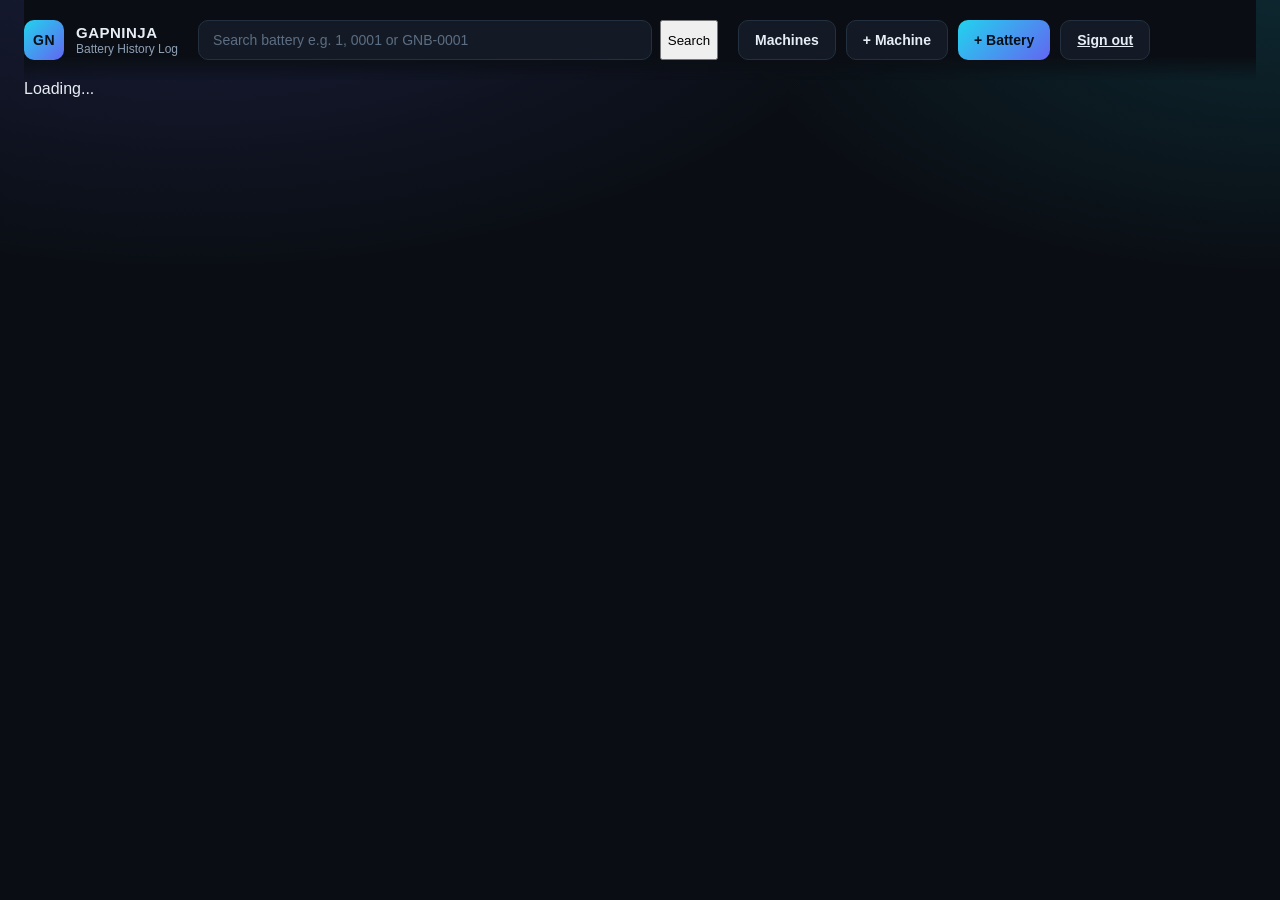
==== templates/index.html @ dee4789f "GAPNINJA Battery History Log web app FastAPI + SQLite app for tracking GAPNINJA battery service hist" ====
<!doctype html>
<html lang="en">
<head>
<meta charset="utf-8" />
<meta name="viewport" content="width=device-width, initial-scale=1" />
<title>GAPNINJA Battery Log</title>
<link rel="stylesheet" href="/static/css/style.css" />
</head>
<body>
<div class="app">

  <header class="topbar">
    <div class="brand">
      <span class="brand-mark">GN</span>
      <div class="brand-text">
        <strong>GAPNINJA</strong>
        <span>Battery History Log</span>
      </div>
    </div>

    <div class="search-wrap">
      <input id="search-input" type="text" placeholder="Search battery e.g. 1, 0001 or GNB-0001" autocomplete="off" />
      <button id="search-btn">Search</button>
    </div>

    <div class="topbar-actions">
      <button class="btn ghost" id="btn-machines">Machines</button>
      <button class="btn ghost" id="btn-new-machine">+ Machine</button>
      <button class="btn primary" id="btn-new-battery">+ Battery</button>
      <a class="btn ghost" href="/logout" id="btn-logout" title="Sign out">Sign out</a>
    </div>
  </header>

  <main id="view-root"></main>
</div>

<div id="modal-root"></div>

<script src="/static/js/app.js"></script>
</body>
</html>
---- static/css/style.css ----
:root {
  --bg: #0a0e14;
  --bg-elev: #10161f;
  --card: #131a25;
  --card-hover: #17202c;
  --border: #22303f;
  --text: #e7edf5;
  --text-dim: #8ea0b5;
  --text-faint: #5c6e83;
  --accent: #22d3ee;
  --accent-2: #6366f1;
  --green: #34d399;
  --amber: #fbbf24;
  --red: #f87171;
  --gray: #64748b;
  --radius: 14px;
  --shadow: 0 8px 30px rgba(0, 0, 0, 0.35);
}

* { box-sizing: border-box; }

body {
  margin: 0;
  font-family: -apple-system, "Segoe UI", "Noto Sans Thai", Inter, Roboto, sans-serif;
  background:
    radial-gradient(1200px 600px at 15% -10%, rgba(99, 102, 241, 0.18), transparent 60%),
    radial-gradient(1000px 500px at 100% 0%, rgba(34, 211, 238, 0.12), transparent 55%),
    var(--bg);
  color: var(--text);
  min-height: 100vh;
}

.app { max-width: 1280px; margin: 0 auto; padding: 0 24px 64px; }

/* ---------- Login ---------- */
.login-wrap {
  min-height: 100vh;
  display: flex;
  align-items: center;
  justify-content: center;
  padding: 24px;
}
.login-card {
  width: 380px;
  max-width: 100%;
  background: var(--card);
  border: 1px solid var(--border);
  border-radius: var(--radius);
  padding: 32px;
  box-shadow: var(--shadow);
}
.login-brand {
  display: flex;
  align-items: center;
  gap: 12px;
  margin-bottom: 24px;
}
.login-brand .brand-mark {
  width: 40px; height: 40px;
  display: flex; align-items: center; justify-content: center;
  border-radius: 10px;
  background: linear-gradient(135deg, var(--accent), var(--accent-2));
  color: #061018;
  font-weight: 800;
  font-size: 14px;
  letter-spacing: 0.5px;
}
.login-brand .brand-text { display: flex; flex-direction: column; line-height: 1.2; }
.login-brand .brand-text strong { font-size: 15px; letter-spacing: 0.5px; }
.login-brand .brand-text span { font-size: 12px; color: var(--text-dim); }
.login-card h1 { margin: 0 0 20px; font-size: 22px; }
.login-card .field { margin-bottom: 16px; }
.login-card .field label { display: block; font-size: 12.5px; color: var(--text-dim); margin-bottom: 6px; }
.login-card .field input {
  width: 100%;
  background: var(--bg-elev);
  border: 1px solid var(--border);
  color: var(--text);
  padding: 11px 13px;
  border-radius: 9px;
  font-size: 14px;
  outline: none;
}
.login-card .field input:focus { border-color: var(--accent); }
.login-submit { width: 100%; margin-top: 6px; padding: 12px; }
.login-error {
  background: rgba(248, 113, 113, 0.12);
  border: 1px solid rgba(248, 113, 113, 0.4);
  color: var(--red);
  padding: 10px 14px;
  border-radius: 9px;
  font-size: 13px;
  margin-bottom: 18px;
}

/* ---------- Topbar ---------- */
.topbar {
  display: flex;
  align-items: center;
  gap: 20px;
  padding: 20px 0;
  position: sticky;
  top: 0;
  z-index: 20;
  background: linear-gradient(180deg, var(--bg) 70%, transparent);
  backdrop-filter: blur(6px);
}

.brand { display: flex; align-items: center; gap: 12px; flex-shrink: 0; }
.brand-mark {
  width: 40px; height: 40px;
  display: flex; align-items: center; justify-content: center;
  border-radius: 10px;
  background: linear-gradient(135deg, var(--accent), var(--accent-2));
  color: #061018;
  font-weight: 800;
  font-size: 14px;
  letter-spacing: 0.5px;
}
.brand-text { display: flex; flex-direction: column; line-height: 1.2; }
.brand-text strong { font-size: 15px; letter-spacing: 0.5px; }
.brand-text span { font-size: 12px; color: var(--text-dim); }

.search-wrap {
  flex: 1;
  display: flex;
  gap: 8px;
  max-width: 520px;
}
.search-wrap input {
  flex: 1;
  background: var(--card);
  border: 1px solid var(--border);
  color: var(--text);
  padding: 11px 14px;
  border-radius: 10px;
  font-size: 14px;
  outline: none;
  transition: border-color 0.15s, box-shadow 0.15s;
}
.search-wrap input:focus {
  border-color: var(--accent);
  box-shadow: 0 0 0 3px rgba(34, 211, 238, 0.15);
}
.search-wrap input::placeholder { color: var(--text-faint); }

.topbar-actions { display: flex; gap: 10px; flex-shrink: 0; }

.btn {
  border: none;
  border-radius: 10px;
  padding: 11px 16px;
  font-size: 14px;
  font-weight: 600;
  cursor: pointer;
  transition: transform 0.1s, filter 0.15s, background 0.15s;
  white-space: nowrap;
}
.btn:active { transform: translateY(1px); }
.btn.primary {
  background: linear-gradient(135deg, var(--accent), var(--accent-2));
  color: #061018;
}
.btn.primary:hover { filter: brightness(1.08); }
.btn.ghost {
  background: var(--card);
  color: var(--text);
  border: 1px solid var(--border);
}
.btn.ghost:hover { background: var(--card-hover); }
.btn.danger { background: rgba(248, 113, 113, 0.15); color: var(--red); }
.btn.small { padding: 7px 12px; font-size: 13px; }

/* ---------- Stat cards ---------- */
.stats-row {
  display: grid;
  grid-template-columns: repeat(5, 1fr);
  gap: 14px;
  margin: 8px 0 24px;
}
.stat-card {
  background: var(--card);
  border: 1px solid var(--border);
  border-radius: var(--radius);
  padding: 18px;
}
.stat-card .num { font-size: 26px; font-weight: 800; }
.stat-card .label { font-size: 12.5px; color: var(--text-dim); margin-top: 4px; }
.stat-card.attention { border-color: rgba(248, 113, 113, 0.4); }
.stat-card.attention .num { color: var(--red); }

/* ---------- Filters ---------- */
.filter-row {
  display: flex;
  gap: 10px;
  margin-bottom: 16px;
  flex-wrap: wrap;
}
.filter-row select {
  background: var(--card);
  border: 1px solid var(--border);
  color: var(--text);
  padding: 9px 12px;
  border-radius: 9px;
  font-size: 13.5px;
}

/* ---------- Battery grid ---------- */
.battery-grid {
  display: grid;
  grid-template-columns: repeat(auto-fill, minmax(300px, 1fr));
  gap: 14px;
}
.battery-card {
  background: var(--card);
  border: 1px solid var(--border);
  border-radius: var(--radius);
  padding: 18px;
  cursor: pointer;
  transition: transform 0.12s, border-color 0.15s, background 0.15s;
}
.battery-card:hover {
  transform: translateY(-2px);
  border-color: var(--accent);
  background: var(--card-hover);
}
.battery-card.warn { border-color: rgba(251, 191, 36, 0.5); }
.battery-card-head {
  display: flex;
  justify-content: space-between;
  align-items: flex-start;
  margin-bottom: 12px;
}
.battery-card-head .serial { font-size: 17px; font-weight: 700; letter-spacing: 0.3px; }
.battery-card .row {
  display: flex;
  justify-content: space-between;
  font-size: 13px;
  color: var(--text-dim);
  padding: 4px 0;
}
.battery-card .row b { color: var(--text); font-weight: 500; }

.badge {
  display: inline-flex;
  align-items: center;
  gap: 5px;
  padding: 4px 10px;
  border-radius: 999px;
  font-size: 11.5px;
  font-weight: 700;
  text-transform: uppercase;
  letter-spacing: 0.4px;
}
.badge.active { background: rgba(52, 211, 153, 0.15); color: var(--green); }
.badge.maintenance { background: rgba(251, 191, 36, 0.15); color: var(--amber); }
.badge.retired { background: rgba(100, 116, 139, 0.2); color: var(--gray); }
.badge.attn { background: rgba(248, 113, 113, 0.15); color: var(--red); }

.empty-state {
  text-align: center;
  padding: 60px 20px;
  color: var(--text-dim);
}

/* ---------- Detail view ---------- */
.detail-header {
  display: flex;
  align-items: center;
  gap: 14px;
  margin-bottom: 20px;
}
.back-btn {
  background: var(--card);
  border: 1px solid var(--border);
  color: var(--text-dim);
  width: 38px; height: 38px;
  border-radius: 10px;
  cursor: pointer;
  font-size: 16px;
}
.back-btn:hover { color: var(--text); }
.detail-title { font-size: 24px; font-weight: 800; letter-spacing: 0.3px; }

.top-dates {
  display: grid;
  grid-template-columns: 1fr 1fr 1fr;
  gap: 14px;
  margin-bottom: 20px;
}
.date-card {
  background: var(--card);
  border: 1px solid var(--border);
  border-radius: var(--radius);
  padding: 16px 18px;
}
.date-card .label { font-size: 12px; color: var(--text-dim); text-transform: uppercase; letter-spacing: 0.5px; }
.date-card .value { font-size: 19px; font-weight: 700; margin-top: 6px; }
.date-card.warn .value { color: var(--amber); }
.date-card.danger .value { color: var(--red); }

/* ---------- Battery health ---------- */
.health-value { display: flex; align-items: baseline; gap: 6px; }
.health-bar-track {
  margin-top: 10px;
  height: 6px;
  border-radius: 999px;
  background: var(--bg-elev);
  overflow: hidden;
}
.health-bar-fill { height: 100%; border-radius: 999px; }
.health-good { color: var(--green); }
.health-mid { color: var(--amber); }
.health-low { color: var(--red); }
.health-badge {
  display: inline-flex;
  align-items: center;
  gap: 4px;
  font-size: 11.5px;
  font-weight: 700;
  padding: 2px 8px;
  border-radius: 999px;
  background: var(--bg-elev);
}

.detail-grid {
  display: grid;
  grid-template-columns: 1fr 1fr;
  gap: 20px;
  align-items: start;
}

.panel {
  background: var(--card);
  border: 1px solid var(--border);
  border-radius: var(--radius);
  padding: 20px;
}
.panel h3 { margin: 0 0 16px; font-size: 14px; color: var(--text-dim); text-transform: uppercase; letter-spacing: 0.5px; }

.form-grid { display: grid; gap: 14px; }
.field-row { display: flex; gap: 8px; align-items: flex-end; }
.field-row .field { flex: 1; }
.icon-btn {
  background: var(--bg-elev);
  border: 1px solid var(--border);
  color: var(--text-dim);
  width: 40px; height: 40px;
  border-radius: 9px;
  cursor: pointer;
  font-size: 14px;
  flex-shrink: 0;
  display: flex; align-items: center; justify-content: center;
}
.icon-btn:hover { color: var(--text); border-color: var(--accent); }
.field label { display: block; font-size: 12.5px; color: var(--text-dim); margin-bottom: 6px; }
.field input, .field select, .field textarea {
  width: 100%;
  background: var(--bg-elev);
  border: 1px solid var(--border);
  color: var(--text);
  padding: 10px 12px;
  border-radius: 9px;
  font-size: 14px;
  font-family: inherit;
  outline: none;
}
.field input:focus, .field select:focus, .field textarea:focus { border-color: var(--accent); }
.field textarea { resize: vertical; min-height: 70px; }
.form-actions { display: flex; gap: 10px; margin-top: 4px; }

.timeline { display: flex; flex-direction: column; gap: 0; max-height: 560px; overflow-y: auto; padding-right: 4px; }
.timeline-item {
  display: flex;
  gap: 12px;
  padding: 12px 0;
  border-bottom: 1px solid var(--border);
}
.timeline-item:last-child { border-bottom: none; }
.timeline-item:hover .timeline-actions { opacity: 1; }
.timeline-dot {
  width: 8px; height: 8px;
  border-radius: 50%;
  background: var(--accent);
  margin-top: 6px;
  flex-shrink: 0;
}
.timeline-dot.created { background: var(--accent-2); }
.timeline-dot.cell_replacement { background: var(--green); }
.timeline-dot.capacity_check { background: var(--accent); }
.timeline-dot.status_change { background: var(--amber); }
.timeline-dot.note { background: var(--text-faint); }
.timeline-body { flex: 1; min-width: 0; }
.timeline-body .desc { font-size: 13.5px; white-space: pre-wrap; }
.timeline-body .ts { font-size: 11.5px; color: var(--text-faint); margin-top: 3px; }
.timeline-body textarea {
  width: 100%;
  background: var(--bg-elev);
  border: 1px solid var(--accent);
  color: var(--text);
  padding: 8px 10px;
  border-radius: 8px;
  font-size: 13.5px;
  font-family: inherit;
  resize: vertical;
  min-height: 50px;
}
.timeline-edit-actions { display: flex; gap: 8px; margin-top: 8px; }
.timeline-actions {
  display: flex;
  gap: 4px;
  opacity: 0;
  transition: opacity 0.12s;
  flex-shrink: 0;
}
.timeline-actions button {
  background: none;
  border: none;
  color: var(--text-faint);
  cursor: pointer;
  font-size: 13px;
  padding: 4px 6px;
  border-radius: 6px;
}
.timeline-actions button:hover { color: var(--text); background: var(--bg-elev); }
.timeline-actions button.delete:hover { color: var(--red); }

.add-note-row { display: flex; gap: 8px; margin-top: 14px; }
.add-note-row input { flex: 1; }

/* ---------- Modal ---------- */
.modal-overlay {
  position: fixed; inset: 0;
  background: rgba(4, 7, 12, 0.6);
  backdrop-filter: blur(3px);
  display: flex; align-items: center; justify-content: center;
  z-index: 100;
}
.modal {
  background: var(--bg-elev);
  border: 1px solid var(--border);
  border-radius: var(--radius);
  padding: 24px;
  width: 420px;
  max-width: 92vw;
  box-shadow: var(--shadow);
}
.modal h2 { margin: 0 0 18px; font-size: 17px; }
.modal .form-actions { justify-content: flex-end; margin-top: 18px; }

.toast {
  position: fixed;
  bottom: 24px; left: 50%;
  transform: translateX(-50%);
  background: var(--card);
  border: 1px solid var(--border);
  color: var(--text);
  padding: 12px 20px;
  border-radius: 10px;
  box-shadow: var(--shadow);
  z-index: 200;
  font-size: 13.5px;
}
.toast.error { border-color: rgba(248, 113, 113, 0.5); color: var(--red); }

.modal.wide { width: 560px; }

/* ---------- Machines view ---------- */
.section-head {
  display: flex;
  align-items: center;
  justify-content: space-between;
  margin-bottom: 16px;
}
.section-head h2 { margin: 0; font-size: 20px; }

.machines-table-wrap {
  background: var(--card);
  border: 1px solid var(--border);
  border-radius: var(--radius);
  overflow: hidden;
}
.machines-table { width: 100%; border-collapse: collapse; font-size: 13.5px; }
.machines-table th {
  text-align: left;
  padding: 12px 16px;
  color: var(--text-dim);
  font-size: 12px;
  text-transform: uppercase;
  letter-spacing: 0.4px;
  border-bottom: 1px solid var(--border);
}
.machines-table td {
  padding: 12px 16px;
  border-bottom: 1px solid var(--border);
  vertical-align: top;
}
.machines-table tr:last-child td { border-bottom: none; }
.machines-table tr:hover td { background: var(--card-hover); }
.machines-table .code { font-weight: 700; }
.machines-table .edit-link {
  background: none;
  border: 1px solid var(--border);
  color: var(--text-dim);
  padding: 5px 10px;
  border-radius: 7px;
  cursor: pointer;
  font-size: 12.5px;
}
.machines-table .edit-link:hover { color: var(--text); border-color: var(--accent); }

@media (max-width: 860px) {
  .topbar { flex-wrap: wrap; }
  .search-wrap { order: 3; max-width: 100%; }
  .stats-row { grid-template-columns: repeat(2, 1fr); }
  .detail-grid { grid-template-columns: 1fr; }
  .top-dates { grid-template-columns: 1fr; }
}
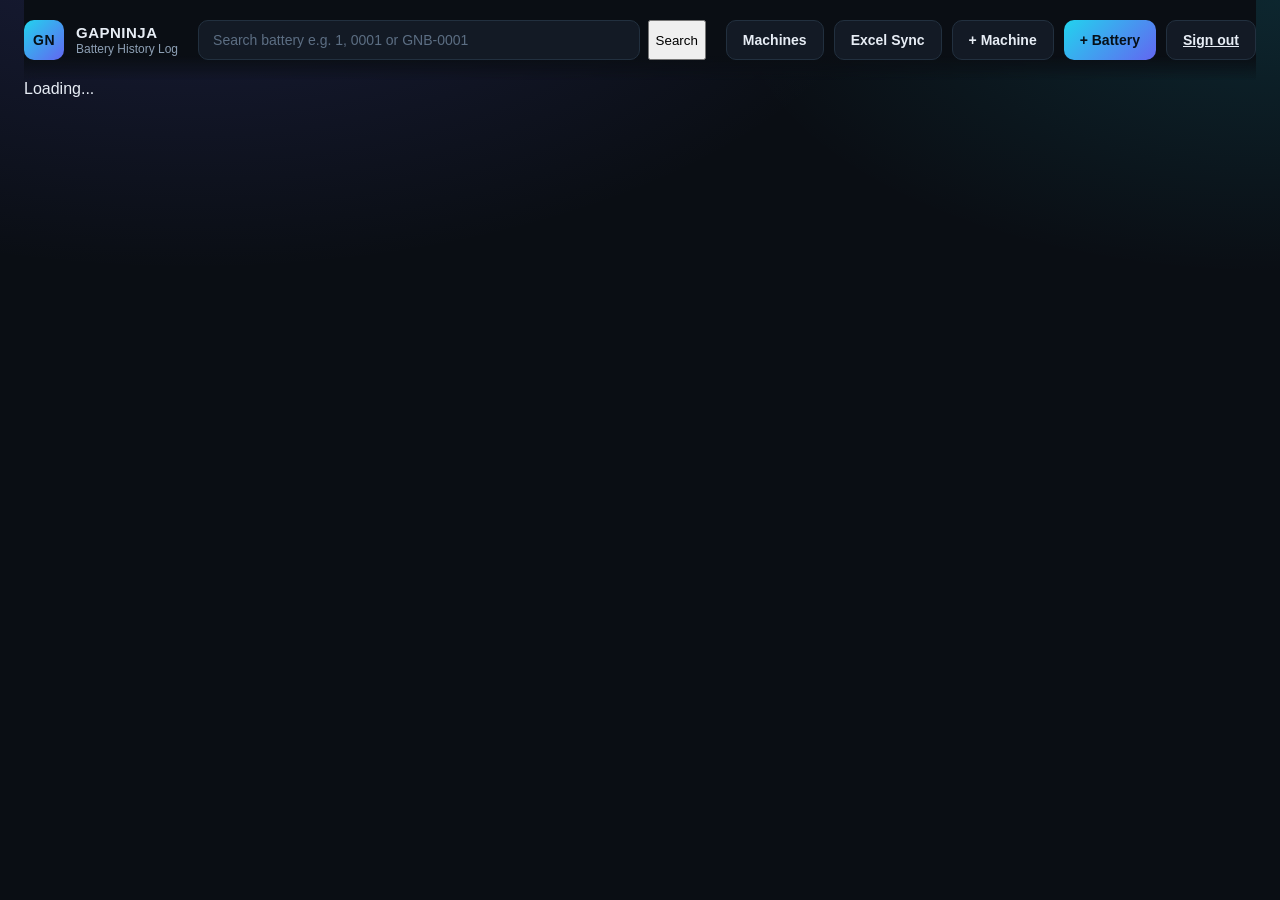
==== commit d634e6bc: "Two-way SharePoint Excel sync for the machine control list - Graph service (MSAL app-only) reading/w" ====
--- a/templates/index.html
+++ b/templates/index.html
@@ -25,6 +25,7 @@
 
     <div class="topbar-actions">
       <button class="btn ghost" id="btn-machines">Machines</button>
+      <button class="btn ghost" id="btn-sync">Excel Sync</button>
       <button class="btn ghost" id="btn-new-machine">+ Machine</button>
       <button class="btn primary" id="btn-new-battery">+ Battery</button>
       <a class="btn ghost" href="/logout" id="btn-logout" title="Sign out">Sign out</a>
--- a/static/css/style.css
+++ b/static/css/style.css
@@ -178,6 +178,7 @@
   gap: 14px;
   margin: 8px 0 24px;
 }
+.stats-row.stats-4 { grid-template-columns: repeat(4, 1fr); }
 .stat-card {
   background: var(--card);
   border: 1px solid var(--border);
@@ -508,11 +509,167 @@
   font-size: 12.5px;
 }
 .machines-table .edit-link:hover { color: var(--text); border-color: var(--accent); }
+.edit-link {
+  background: none;
+  border: 1px solid var(--border);
+  color: var(--text-dim);
+  padding: 5px 10px;
+  border-radius: 7px;
+  cursor: pointer;
+  font-size: 12.5px;
+}
+.edit-link:hover { color: var(--text); border-color: var(--accent); }
+.edit-link.danger-link:hover { color: var(--red); border-color: var(--red); }
+
+/* ---------- Test records ---------- */
+.test-panel { margin-top: 20px; }
+.test-panel .section-head { margin-bottom: 14px; }
+.test-panel .section-head h3 {
+  margin: 0;
+  font-size: 14px;
+  color: var(--text-dim);
+  text-transform: uppercase;
+  letter-spacing: 0.5px;
+}
+.table-scroll { overflow-x: auto; }
+.tests-table { width: 100%; border-collapse: collapse; font-size: 13px; white-space: nowrap; }
+.tests-table th {
+  text-align: left;
+  padding: 10px 12px;
+  color: var(--text-dim);
+  font-size: 11.5px;
+  text-transform: uppercase;
+  letter-spacing: 0.3px;
+  border-bottom: 1px solid var(--border);
+}
+.tests-table td {
+  padding: 10px 12px;
+  border-bottom: 1px solid var(--border);
+  vertical-align: top;
+}
+.tests-table tr:last-child td { border-bottom: none; }
+.tests-table tr:hover td { background: var(--card-hover); }
+.tests-table .nowrap { white-space: nowrap; }
+.tests-table td button + button { margin-left: 6px; }
+
+/* ---------- 2-column modal form ---------- */
+.form-grid-2 { grid-template-columns: 1fr 1fr; }
+.form-grid-2 .field:last-child { grid-column: 1 / -1; }
+
+.time-select { display: flex; align-items: center; gap: 6px; }
+.time-select select { text-align: center; }
+.time-select span { color: var(--text-dim); font-weight: 700; }
+
+/* ---------- Machine list ---------- */
+.machine-list { display: flex; flex-direction: column; gap: 10px; }
+.machine-row {
+  display: flex;
+  align-items: center;
+  justify-content: space-between;
+  gap: 16px;
+  background: var(--card);
+  border: 1px solid var(--border);
+  border-radius: 12px;
+  padding: 16px 18px;
+  cursor: pointer;
+  transition: transform 0.12s, border-color 0.15s, background 0.15s;
+}
+.machine-row:hover {
+  transform: translateY(-1px);
+  border-color: var(--accent);
+  background: var(--card-hover);
+}
+.machine-row-main { display: flex; flex-direction: column; gap: 3px; min-width: 0; }
+.machine-code { font-size: 16px; font-weight: 700; letter-spacing: 0.3px; }
+.machine-sub { font-size: 13px; color: var(--text-dim); }
+.machine-row-meta { display: flex; align-items: center; gap: 10px; flex-shrink: 0; }
+.chip {
+  font-size: 12px;
+  color: var(--text-dim);
+  background: var(--bg-elev);
+  border: 1px solid var(--border);
+  padding: 3px 10px;
+  border-radius: 999px;
+  white-space: nowrap;
+}
+.machine-open { font-size: 13px; color: var(--accent); font-weight: 600; }
+
+/* ---------- Machine detail: linked batteries ---------- */
+.linked-batteries { display: flex; flex-direction: column; gap: 8px; }
+.linked-battery {
+  display: flex;
+  align-items: center;
+  gap: 12px;
+  padding: 10px 12px;
+  background: var(--bg-elev);
+  border: 1px solid var(--border);
+  border-radius: 9px;
+  text-decoration: none;
+  color: var(--text);
+  transition: border-color 0.15s;
+}
+.linked-battery:hover { border-color: var(--accent); }
+.linked-battery .serial { font-weight: 700; flex: 1; }
+.linked-battery .lb-health { font-weight: 700; font-size: 13px; }
+.lb-hint { font-size: 11.5px; color: var(--text-faint); margin-top: 10px; }
+
+.inline-link {
+  color: var(--accent);
+  text-decoration: none;
+  font-size: 11px;
+  font-weight: 600;
+  margin-left: 6px;
+}
+.inline-link:hover { text-decoration: underline; }
+
+/* ---------- Excel sync ---------- */
+.sync-file { display: flex; flex-wrap: wrap; gap: 28px; font-size: 13.5px; }
+.sync-file .lbl {
+  display: block;
+  font-size: 11px;
+  color: var(--text-dim);
+  text-transform: uppercase;
+  letter-spacing: 0.4px;
+  margin-bottom: 3px;
+}
+.sync-block { margin-bottom: 18px; }
+.sync-h {
+  margin: 0 0 6px;
+  font-size: 13.5px;
+  color: var(--text-dim);
+  text-transform: uppercase;
+  letter-spacing: 0.5px;
+}
+.sync-h.conflict { color: var(--amber); }
+.sync-note { font-size: 12px; color: var(--text-faint); margin: 0 0 12px; }
+.sync-win { color: var(--green); font-weight: 600; }
+.pick { font-size: 12px; margin-right: 10px; cursor: pointer; white-space: nowrap; }
+.pick input { margin-right: 3px; }
+
+.sync-actions {
+  display: flex;
+  align-items: center;
+  justify-content: space-between;
+  gap: 20px;
+  flex-wrap: wrap;
+}
+.write-toggle {
+  display: flex;
+  align-items: flex-start;
+  gap: 9px;
+  font-size: 13px;
+  color: var(--text-dim);
+  cursor: pointer;
+  max-width: 640px;
+}
+.write-toggle input { margin-top: 2px; flex-shrink: 0; }
+.write-toggle b { color: var(--amber); }
 
 @media (max-width: 860px) {
   .topbar { flex-wrap: wrap; }
   .search-wrap { order: 3; max-width: 100%; }
-  .stats-row { grid-template-columns: repeat(2, 1fr); }
+  .stats-row, .stats-row.stats-4 { grid-template-columns: repeat(2, 1fr); }
   .detail-grid { grid-template-columns: 1fr; }
   .top-dates { grid-template-columns: 1fr; }
-}
+  .form-grid-2 { grid-template-columns: 1fr; }
+}
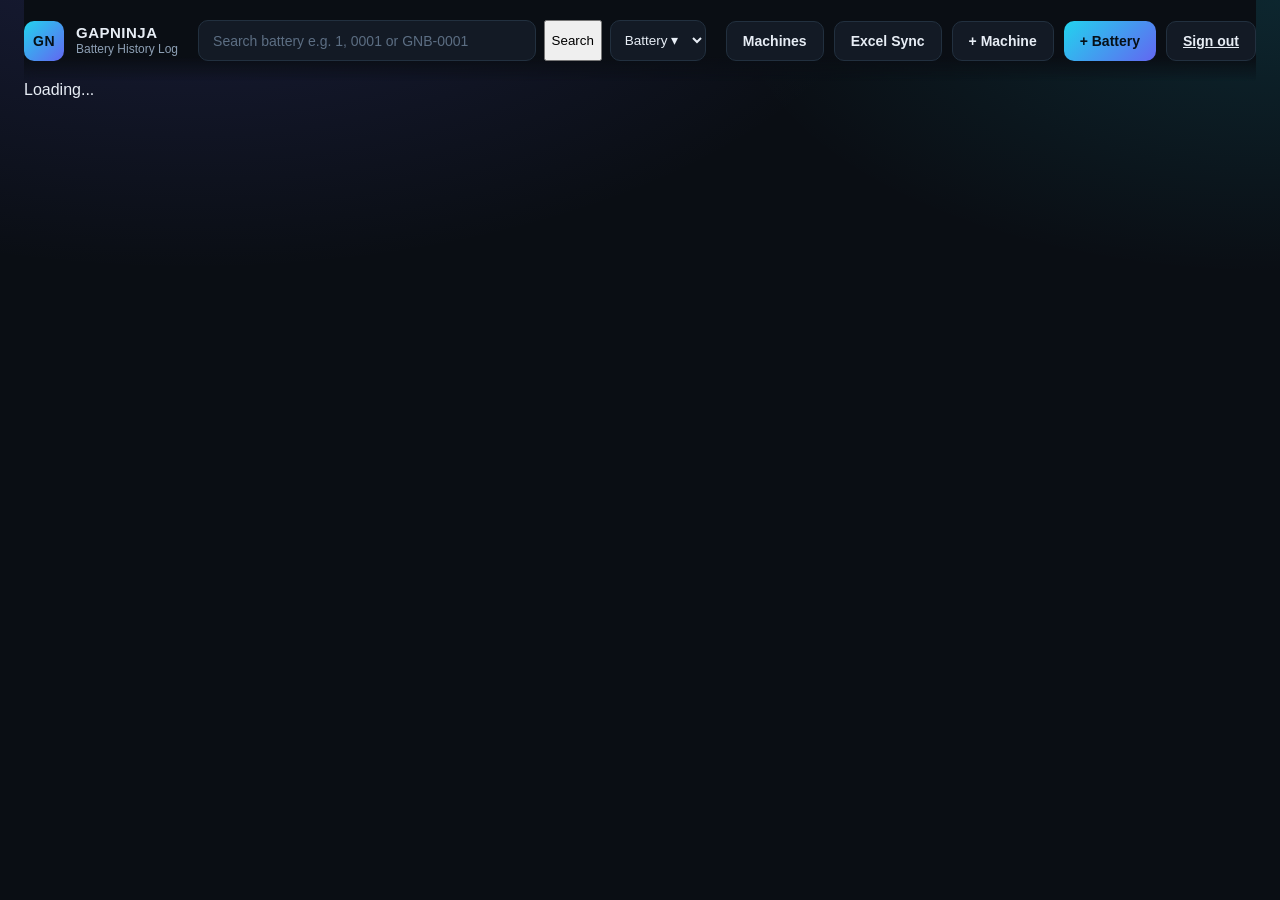
==== commit 4f64fcb0: "Resolve Excel columns from the header row; auto-push machine edits Critical fix: column positions we" ====
--- a/templates/index.html
+++ b/templates/index.html
@@ -21,6 +21,9 @@
     <div class="search-wrap">
       <input id="search-input" type="text" placeholder="Search battery e.g. 1, 0001 or GNB-0001" autocomplete="off" />
       <button id="search-btn">Search</button>
+      <select id="battery-picker" title="Jump to a battery">
+        <option value="">Battery ▾</option>
+      </select>
     </div>
 
     <div class="topbar-actions">
--- a/static/css/style.css
+++ b/static/css/style.css
@@ -622,6 +622,29 @@
 }
 .inline-link:hover { text-decoration: underline; }
 
+.open-machine-btn {
+  text-decoration: none;
+  display: inline-flex;
+  align-items: center;
+  height: 40px;
+  flex-shrink: 0;
+  border-color: var(--accent);
+  color: var(--accent);
+}
+.open-machine-btn:hover { background: var(--card-hover); }
+
+#battery-picker {
+  background: var(--card);
+  border: 1px solid var(--border);
+  color: var(--text);
+  padding: 11px 10px;
+  border-radius: 10px;
+  font-size: 13.5px;
+  max-width: 190px;
+  cursor: pointer;
+}
+#battery-picker:focus { border-color: var(--accent); outline: none; }
+
 /* ---------- Excel sync ---------- */
 .sync-file { display: flex; flex-wrap: wrap; gap: 28px; font-size: 13.5px; }
 .sync-file .lbl {
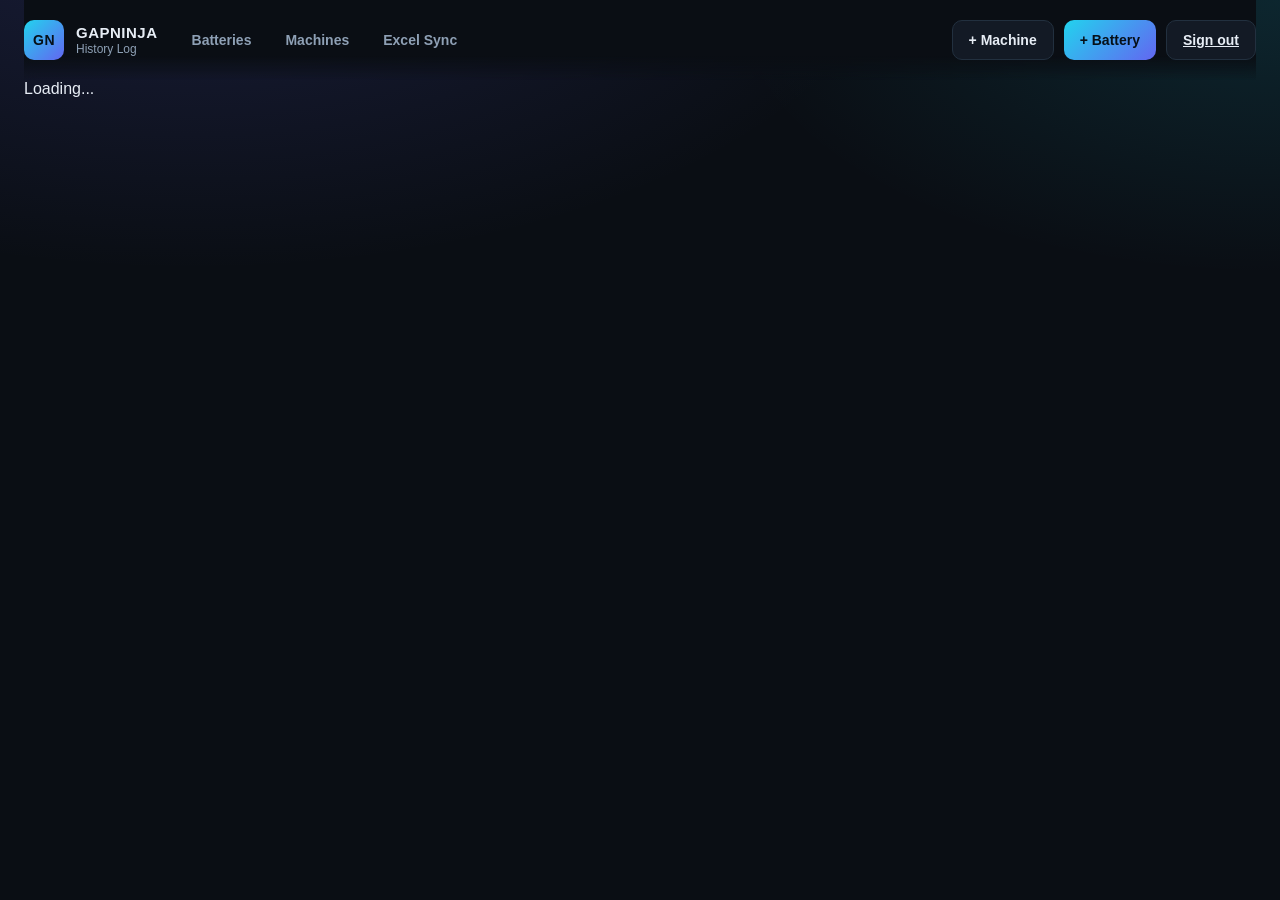
==== commit e85a8b90: "Calibration tracking, battery list UI, persistent filters, faster saves - Machines: calibration due " ====
--- a/templates/index.html
+++ b/templates/index.html
@@ -3,7 +3,7 @@
 <head>
 <meta charset="utf-8" />
 <meta name="viewport" content="width=device-width, initial-scale=1" />
-<title>GAPNINJA Battery Log</title>
+<title>GAPNINJA History Log</title>
 <link rel="stylesheet" href="/static/css/style.css" />
 </head>
 <body>
@@ -14,21 +14,17 @@
       <span class="brand-mark">GN</span>
       <div class="brand-text">
         <strong>GAPNINJA</strong>
-        <span>Battery History Log</span>
+        <span>History Log</span>
       </div>
     </div>
 
-    <div class="search-wrap">
-      <input id="search-input" type="text" placeholder="Search battery e.g. 1, 0001 or GNB-0001" autocomplete="off" />
-      <button id="search-btn">Search</button>
-      <select id="battery-picker" title="Jump to a battery">
-        <option value="">Battery ▾</option>
-      </select>
-    </div>
+    <nav class="topbar-nav">
+      <button class="nav-btn" id="btn-batteries">Batteries</button>
+      <button class="nav-btn" id="btn-machines">Machines</button>
+      <button class="nav-btn" id="btn-sync">Excel Sync</button>
+    </nav>
 
     <div class="topbar-actions">
-      <button class="btn ghost" id="btn-machines">Machines</button>
-      <button class="btn ghost" id="btn-sync">Excel Sync</button>
       <button class="btn ghost" id="btn-new-machine">+ Machine</button>
       <button class="btn primary" id="btn-new-battery">+ Battery</button>
       <a class="btn ghost" href="/logout" id="btn-logout" title="Sign out">Sign out</a>
--- a/static/css/style.css
+++ b/static/css/style.css
@@ -121,11 +121,29 @@
 .brand-text strong { font-size: 15px; letter-spacing: 0.5px; }
 .brand-text span { font-size: 12px; color: var(--text-dim); }
 
+.topbar-nav { display: flex; gap: 6px; flex: 1; }
+.nav-btn {
+  background: none;
+  border: none;
+  color: var(--text-dim);
+  padding: 10px 14px;
+  border-radius: 9px;
+  font-size: 14px;
+  font-weight: 600;
+  cursor: pointer;
+}
+.nav-btn:hover { color: var(--text); background: var(--card); }
+
+.battery-toolbar {
+  display: flex;
+  flex-direction: column;
+  gap: 10px;
+  margin-bottom: 16px;
+}
 .search-wrap {
-  flex: 1;
   display: flex;
   gap: 8px;
-  max-width: 520px;
+  max-width: 640px;
 }
 .search-wrap input {
   flex: 1;
@@ -594,6 +612,31 @@
 }
 .machine-open { font-size: 13px; color: var(--accent); font-weight: 600; }
 
+/* Calibration status chips */
+.chip.calib-overdue {
+  color: var(--red);
+  border-color: rgba(248, 113, 113, 0.55);
+  background: rgba(248, 113, 113, 0.12);
+  font-weight: 700;
+}
+.chip.calib-due {
+  color: var(--amber);
+  border-color: rgba(251, 191, 36, 0.55);
+  background: rgba(251, 191, 36, 0.12);
+  font-weight: 700;
+}
+.chip.calib-ok {
+  color: var(--green);
+  border-color: rgba(52, 211, 153, 0.45);
+  background: rgba(52, 211, 153, 0.1);
+}
+.chip.calib-none { color: var(--text-faint); }
+
+/* Health-coloured chips reuse the health classes */
+.chip.health-good { color: var(--green); font-weight: 700; }
+.chip.health-mid { color: var(--amber); font-weight: 700; }
+.chip.health-low { color: var(--red); font-weight: 700; }
+
 /* ---------- Machine detail: linked batteries ---------- */
 .linked-batteries { display: flex; flex-direction: column; gap: 8px; }
 .linked-battery {
